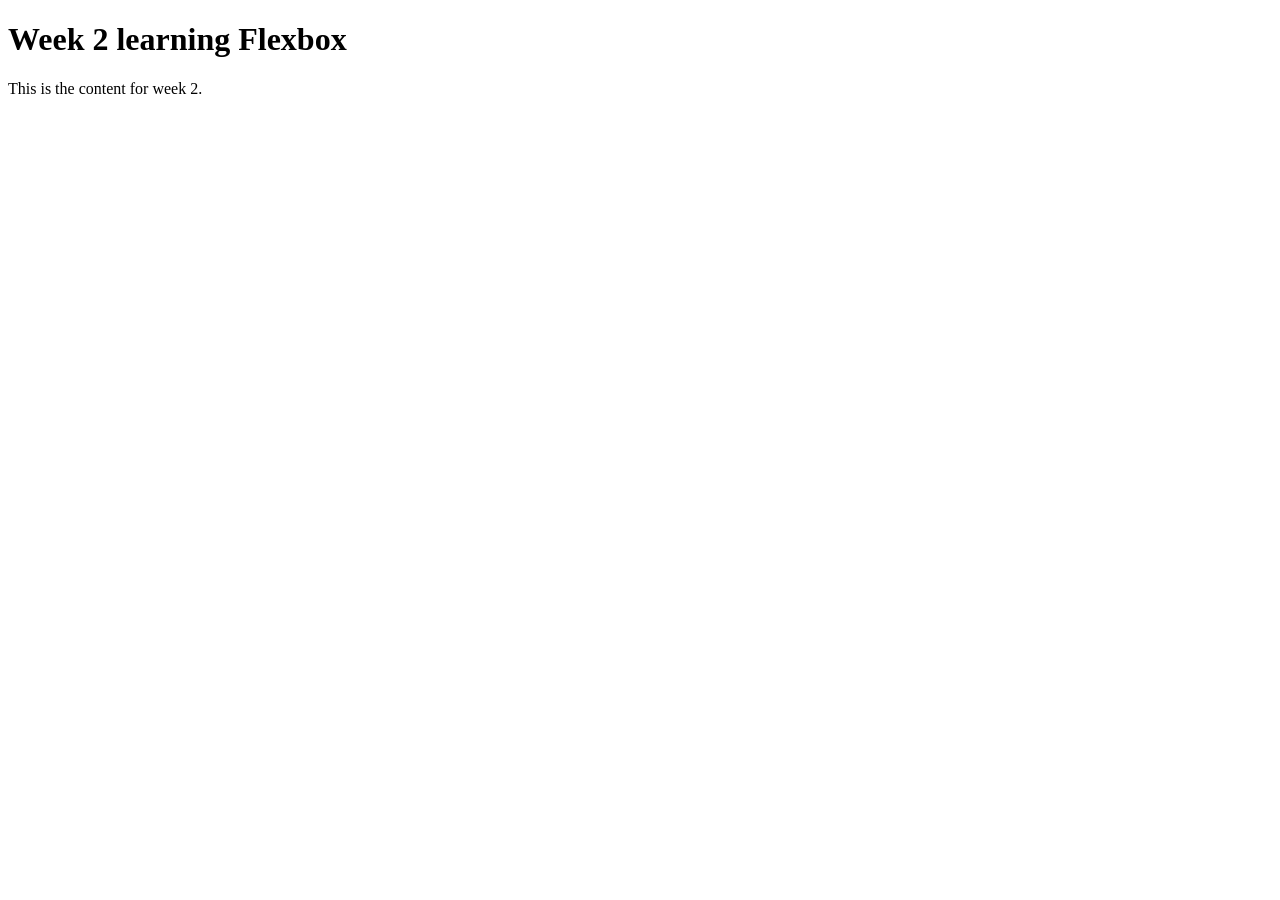
==== week2/index.html @ 3b2e3464 "Week 2 Day 1 commit" ====
<!DOCTYPE html>
<html lang="eng">
<head>
    <meta charset="UTF-8">
    <meta name="viewport" content="width=device-width, initial-scale=1.0">
    <title>Week 2</title>
    <link rel="stylesheet" href="style.css"> 
</head>
<body>
    <div class="container">
        <h1>Week 2 learning Flexbox</h1>
        <p>This is the content for week 2.</p>
        
</body>

</html>
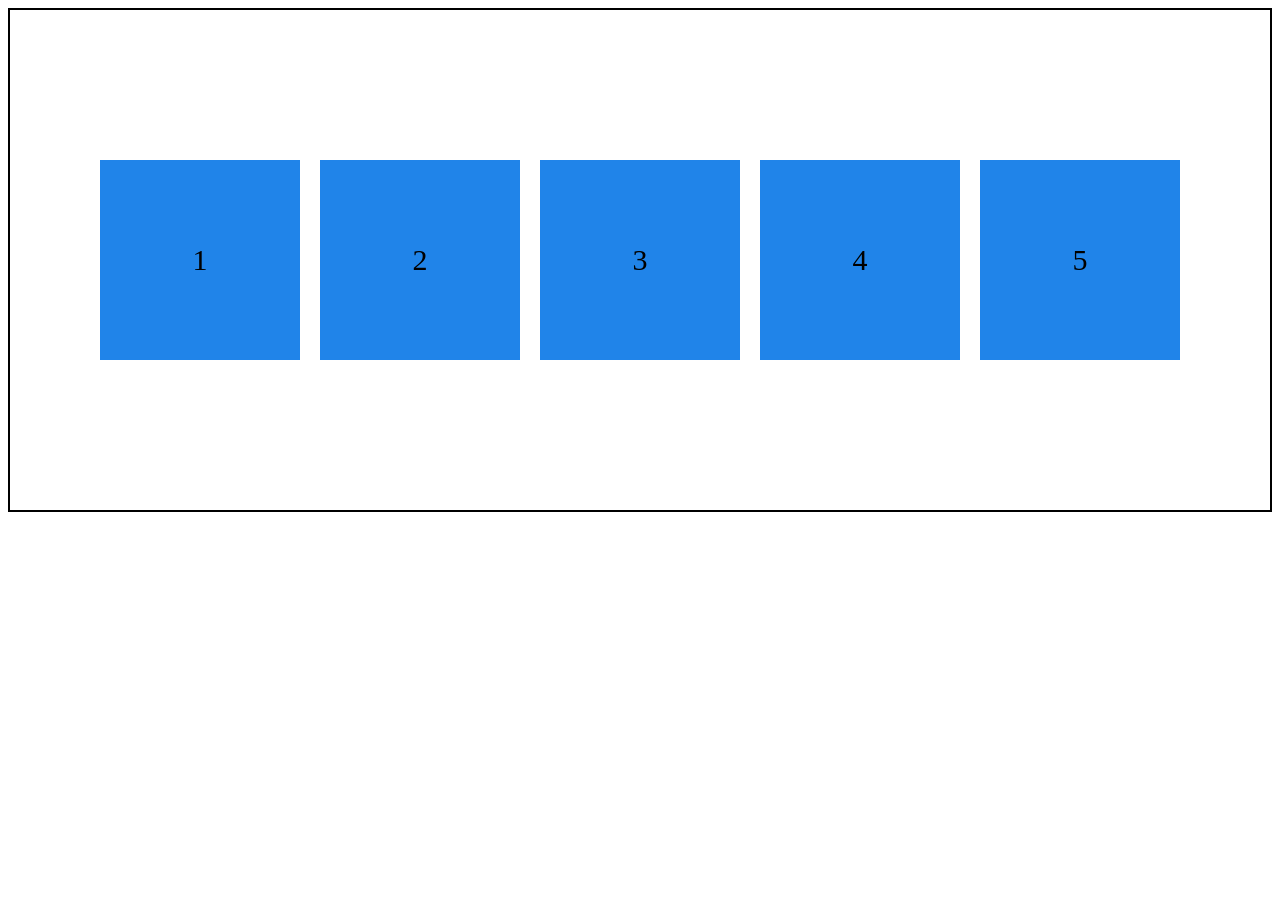
==== commit 062da4ec: "Week 2 Day 1/2 update" ====
--- a/week2/index.html
+++ b/week2/index.html
@@ -7,10 +7,12 @@
     <link rel="stylesheet" href="style.css"> 
 </head>
 <body>
-    <div class="container">
-        <h1>Week 2 learning Flexbox</h1>
-        <p>This is the content for week 2.</p>
-        
+    <div id="box1" class="container"> 1 </div>
+    <div id="box2" class="container"> 2 </div>
+    <div id="box3" class="container"> 3 </div>
+    <div id="box4" class="container"> 4 </div>
+    <div id="box5" class="container"> 5 </div>  
+
 </body>
 
 </html>
--- a/week2/style.css
+++ b/week2/style.css
@@ -0,0 +1,41 @@
+body{
+    min-height: 500px;
+    border : 2px solid black;
+    display: flex;
+    justify-content:center ;
+    align-items: center;
+    gap: 20px;
+    flex-wrap:wrap;
+    
+}
+
+
+.container{
+    flex-shrink: 1;
+    display: flex;
+    justify-content: center;
+    align-items: center;
+    height: 200px;
+    width: 200px;
+    background-color: rgb(32, 132, 233);
+    font-size: 30px;
+    
+}
+.container:hover{
+    background-color: rgb(32, 233, 132);
+}
+#box1:hover{
+    background-color: rgb(241, 19, 204);
+}
+#box2:hover{
+    background-color: rgb(195, 235, 18);
+}
+#box3:hover{
+    background-color: rgb(175, 9, 139);
+}
+#box4:hover{
+    background-color: rgb(233, 234, 234);
+}
+#box5:hover{
+    background-color: rgb(13, 16, 1);
+}
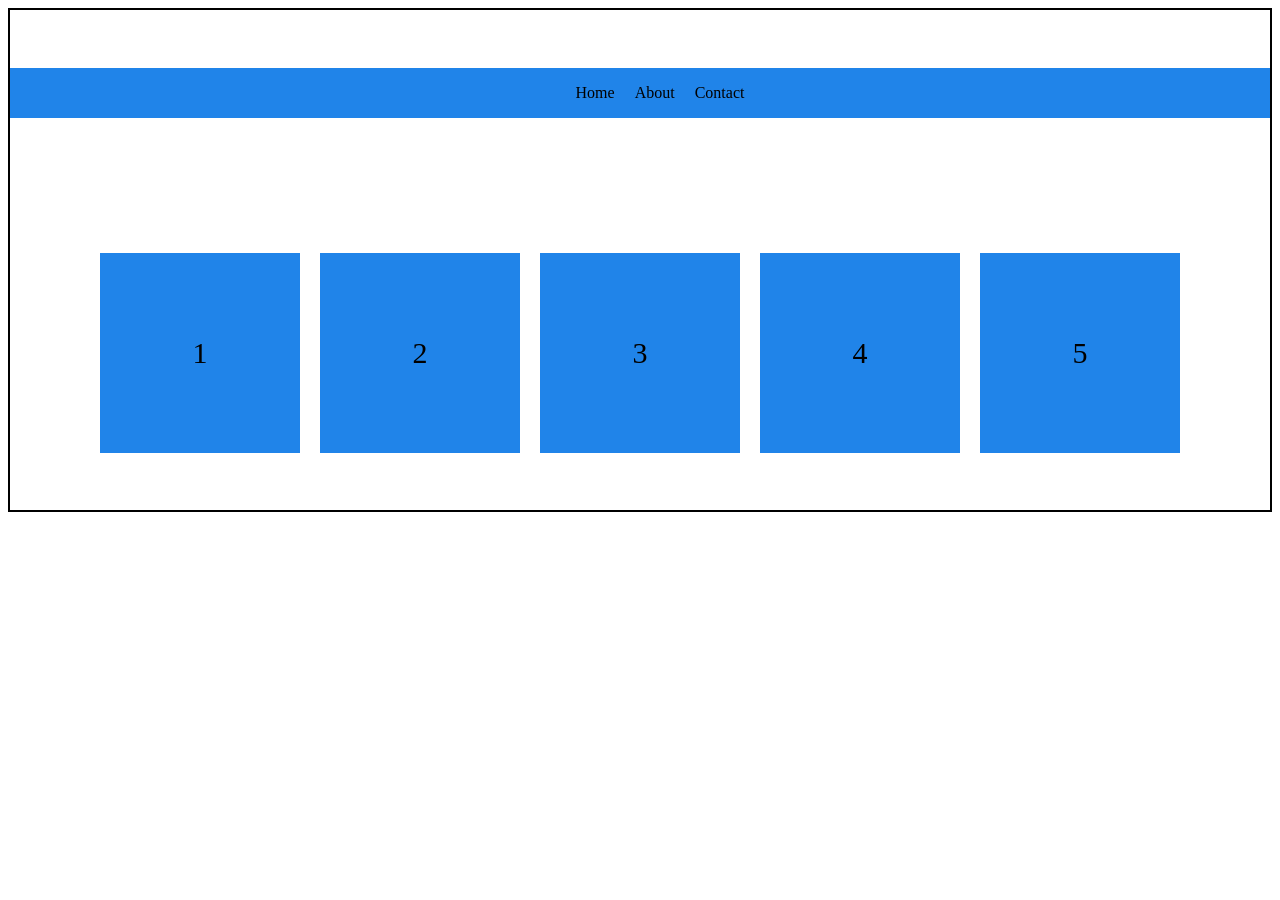
==== commit 7b699ff9: "practice nav bar" ====
--- a/week2/index.html
+++ b/week2/index.html
@@ -7,6 +7,15 @@
     <link rel="stylesheet" href="style.css"> 
 </head>
 <body>
+<div class="nav-container">
+    <nav>
+        <ul>
+            <li>Home</li>
+            <li>About</li>
+            <li>Contact</li>
+        </ul>
+    </nav>
+</div>
     <div id="box1" class="container"> 1 </div>
     <div id="box2" class="container"> 2 </div>
     <div id="box3" class="container"> 3 </div>
--- a/week2/style.css
+++ b/week2/style.css
@@ -1,3 +1,18 @@
+.nav-container{
+    width: 100%;
+    height: 50px;
+    background-color: rgb(32, 132, 233);
+    display: flex;
+    justify-content: center;
+    align-items: center;
+}
+nav ul{
+    display: flex;
+    list-style: none;
+    gap: 20px;
+}
+
+
 body{
     min-height: 500px;
     border : 2px solid black;
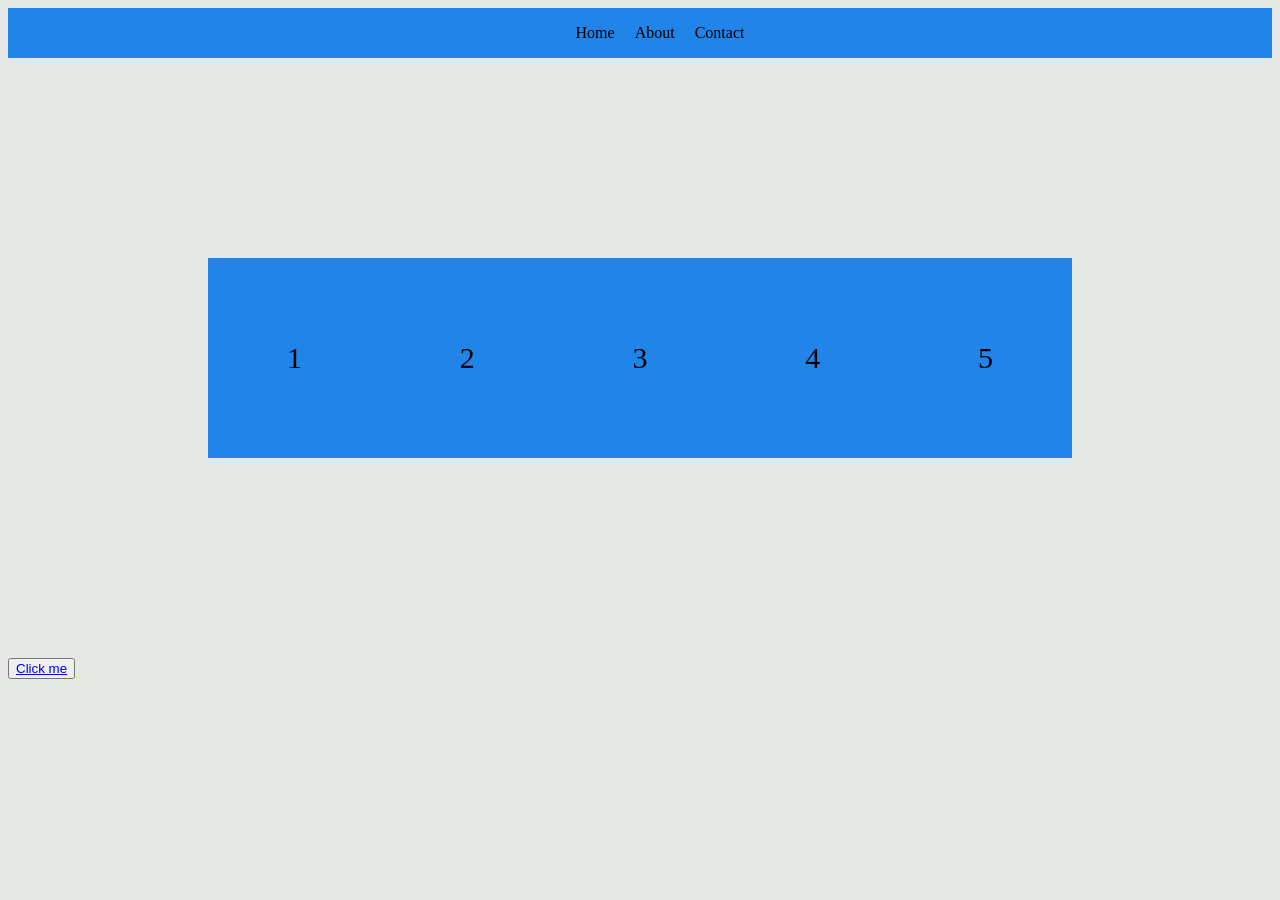
==== commit f7ff06c1: "flexbox" ====
--- a/week2/index.html
+++ b/week2/index.html
@@ -6,7 +6,7 @@
     <title>Week 2</title>
     <link rel="stylesheet" href="style.css"> 
 </head>
-<body>
+
 <div class="nav-container">
     <nav>
         <ul>
@@ -16,12 +16,18 @@
         </ul>
     </nav>
 </div>
+
+<body>
+ 
+<div class="cont">
     <div id="box1" class="container"> 1 </div>
     <div id="box2" class="container"> 2 </div>
     <div id="box3" class="container"> 3 </div>
     <div id="box4" class="container"> 4 </div>
     <div id="box5" class="container"> 5 </div>  
+</div>
 
+<button id="btn"> <a href="page2.html">Click me</a></button>
 </body>
 
 </html>
--- a/week2/style.css
+++ b/week2/style.css
@@ -14,16 +14,17 @@
 
 
 body{
-    min-height: 500px;
-    border : 2px solid black;
-    display: flex;
-    justify-content:center ;
-    align-items: center;
-    gap: 20px;
-    flex-wrap:wrap;
-    
+    background-color: #E6E8E6;
+   
 }
 
+
+.cont{
+    display: flex;
+    justify-content: center;
+    align-items: center;
+    margin: 200px;
+    }
 
 .container{
     flex-shrink: 1;
@@ -53,4 +54,43 @@
 }
 #box5:hover{
     background-color: rgb(13, 16, 1);
-}+}
+
+
+
+
+
+.main-box{
+border: 2px solid black;
+background-color: rgb(251, 249, 249);
+}
+
+.header-div{
+    background-color: #475841;
+    padding: 20x;
+}
+
+    
+
+/* .col1, .col2 {
+    display: inline-block;
+    width: 50%;
+    box-sizing: border-box;
+    vertical-align: top;
+} */
+
+.content-div{
+    display: flex;
+    gap: 20px;
+}
+img{
+    width: 50%;
+    height: auto;   
+    object-fit: cover;
+}
+.col1{
+    width:200%;
+}
+.para{
+    margin-top: 100px;
+}
